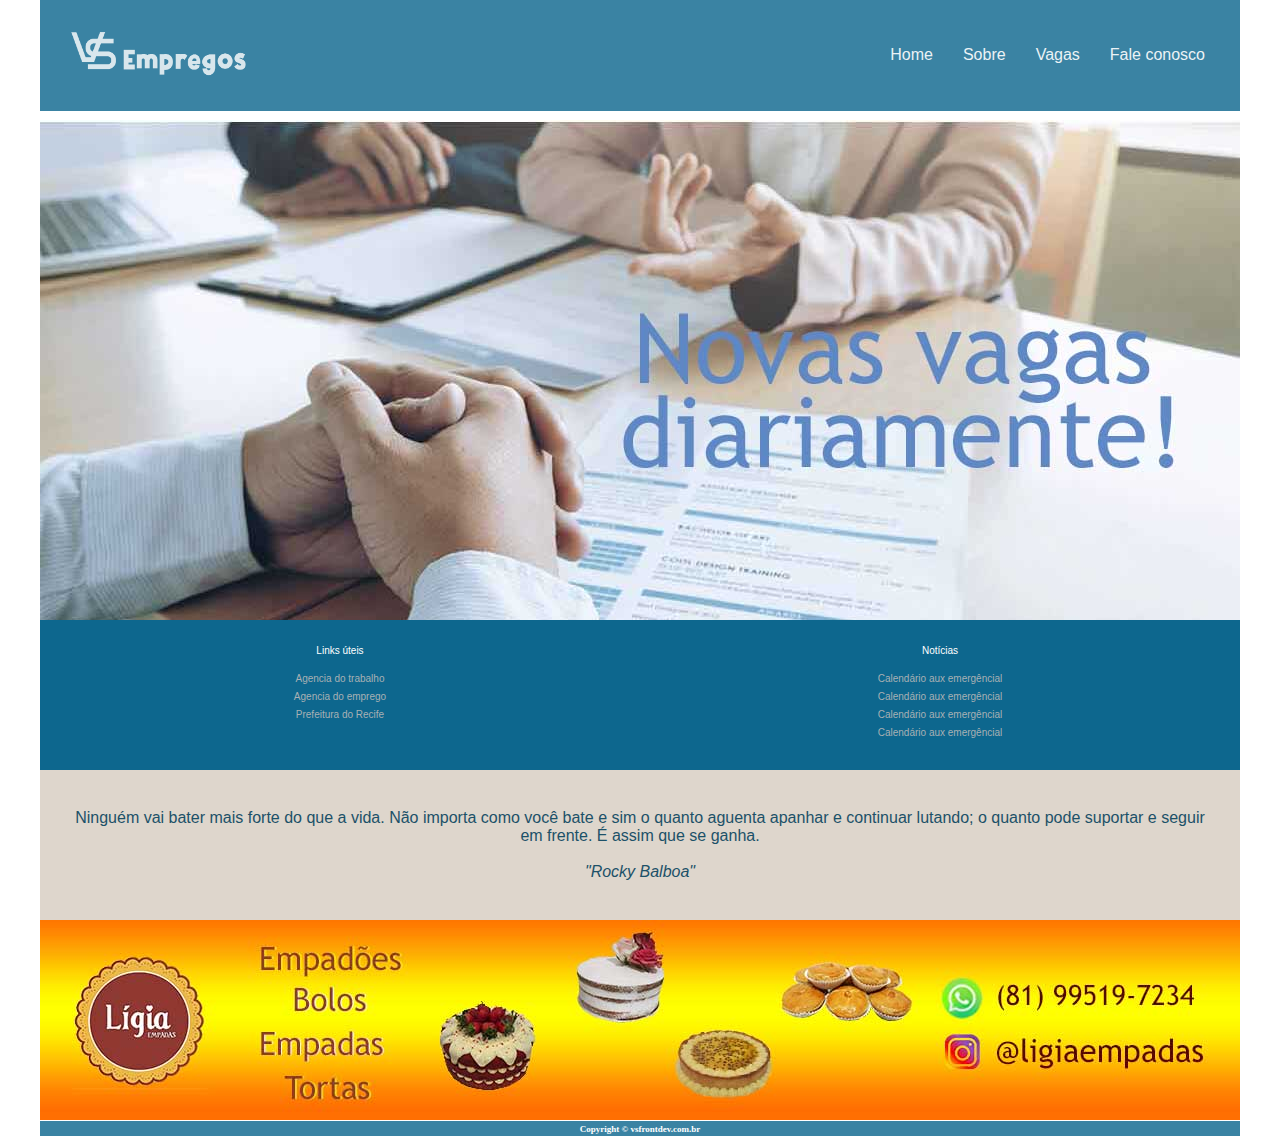
==== home/index.html @ e71cc178 "update" ====
<!DOCTYPE html>
<html lang="pt-br">
  <head>
      <meta charset="UTF-8">
      <meta http-equiv="X-UA-Compatible" content="IE=edge">
      <meta name="viewport" content="width=device-width, initial-scale=1.0">
      <link rel="stylesheet" href="../home/style.css">
      <link rel="shortcut icon" href="imagens/favicon.ico" type="image/x-icon">
      <link rel="preconnect" href="https://fonts.gstatic.com">
      <link href="https://fonts.googleapis.com/css2?family=RocknRoll+One&display=swap" rel="stylesheet">
      <title>Home</title>
  </head>

  <body> 
    
    <!--container do cabeçalho-->
    <section class="container">

      <header>  

        <a href="#"><img src="../imagens/vslogo.png" alt="Logo do Site"></a>
          
        <nav>                
          <li><a href="../home/index.html">Home</a></li> 
          <li><a href="../sobre/index.html">Sobre</a></li>  
          <li><a href="../vagas/index.html">Vagas</a></li>                
          <li><a href="../fale conosco/index.html">Fale conosco</a></li>  
        </nav>      
          
      </header>

  </section>
    
  <!--espaço do gap-->
    <div class="gap"> 

    </div>

    <!--corpo do site-->
    <section class="meio">
      <main>       

        <div id="banner">            
          <img src="../imagens/banner.jpg" alt="imagem banner">         
        </div>
        
      </main>
    </section>
    
    <!--seção de links-->
    <section class="notices">

      <div class="box-notices">
        <div>        
          <ul>
            <li id="text1">Links úteis</li>
            <li><a href="#">Agencia do trabalho</a></li>
            <li><a href="#">Agencia do emprego</a></li>
            <li><a href="#">Prefeitura do Recife</a></li>
          </ul>
        </div>

        <div>        
          <ul>
            <li id="text1">Notícias</li>
            <li><a href="#">Calendário aux emergêncial</a></li>
            <li><a href="#">Calendário aux emergêncial</a></li>
            <li><a href="#">Calendário aux emergêncial</a></li>
            <li><a href="#">Calendário aux emergêncial</a></li>
            
          </ul>
        </div>        
        
      </div>

    </section>
    
    <!--seção da frase motivacional-->
    <section class="frase">
      <div class="text-motiv">
        <P>Ninguém vai bater mais forte do que a vida. Não importa como você bate e sim o quanto aguenta apanhar e continuar lutando; o quanto pode suportar e seguir em frente. É assim que se ganha.
        <br>
        <br>         
        <i> "Rocky Balboa" </i>
        </P>        
      </div>     
    </section>

    <!--seção banner ligia empadas-->
    <section class="ligia">
      <div class="ligia-banner">
        <img src="../imagens/ligia.jpg" alt="logo ligia empadas">
      </div>
    </section>
    
    <!--rodape do site-->
    <footer class="rodape">
      <div>
      <h3>Copyright © vsfrontdev.com.br</h3>
      </div>
    </footer>
          
  </body>
</html>
---- home/style.css ----
/* reset*/
* {
   margin: 0px; padding:0; font-size: 100%; box-sizing: border-box; 
}

nav,li {
    list-style: none;
}

a {
    text-decoration: none; cursor:pointer; opacity: 0.9;
}

.container {
    display: flex;
    justify-content: center;
}
 
header {
    display: flex;
    justify-content: space-between;
    align-items:center ;    
    width: 100%;
    max-width: 1200px;
    position: absolute;    
    padding: 20px 20px;
    background-color:#005f88c5 ;
    font-family: Arial, Helvetica, sans-serif;
}

header img {
    width: 200px;  
    border-width: 5px;
    border-radius: 10px;
    opacity: 0.9;
}

header img:hover {
    opacity: 1;
}

header nav {
    display: flex;
}

header li a {
    color: #ffffff
}

header li a:hover {
    
  opacity: 1; 
    
}

header li  {
   margin: 0 15px ;
}


@media (max-width:700px) {
 header {flex-direction: column;}
 header img {margin-bottom: 15px;}
 header li a {font-size: 13px;margin: 0px;}
 header {width: 100%;}
}

/*gap entre o cabeçalho e o corpo do site*/
.gap {
    display: flex;        
    margin-top: 85px;
    width: 100%;
    max-width: 1200px;  
}

/*corpo do site onde está a imagem do banner*/
.meio {
display: flex;
justify-content: center;   
}

main {
    margin-top: 35px;  
    display: flex;
    width: 100%;
    max-width: 1200px;
              
}

#banner img {   
    display: flex; 
    width: 100%;
    max-width: 1200px;
    height: 100%;   
}

@media (max-width:700px) {
    .main h1 {font-size: 12px;}
    .main {font-size: 20px;}
    .gap {margin-top: 109px;}
}

/*Seção dos links*/
.notices  {
    display: flex;
    justify-content: center; 
   
}

.notices div, .box-notices {
    display: flex;
    justify-content: space-around;
    background-color: #005f88c5 ;
    width: 100%;
    height: 150px;
    max-width: 1200px;      
}


#text1 {    
    color: #ffffff;
    font-size: 10px;
    margin: 12px;   
    margin-top: 25px;
    font-family: 'Trebuchet MS', 'Lucida Sans Unicode', 'Lucida Grande', 'Lucida Sans', Arial, sans-serif;
    text-align: center;
}

div ul li a{    
    color: #b9b9b9;
    font-size: 10px;
    text-decoration: none;
    font-family: 'Trebuchet MS', 'Lucida Sans Unicode', 'Lucida Grande', 'Lucida Sans', Arial, sans-serif;
    margin: 10px;
    opacity: 0.9;
      
}

div ul li  {
    text-align: center;  
}

div ul li a:hover {
    opacity: 1;
}

/*seção onde fica a frase motivacional*/
.frase {
    justify-content: center;
    display: flex;
}

.text-motiv{
    display: flex;
    align-items: center;
    justify-content: center;
    background-color: #DED6CC;
    width: 100%;
    max-width: 1200px;
    height: 150px;
}

 p {
    text-align: center;
    flex-direction: column;
    margin: 10px;
    padding: 20px;
    color: #1c5168;
    font-family: 'Trebuchet MS', 'Lucida Sans Unicode', 'Lucida Grande', 'Lucida Sans', Arial, sans-serif;;
}


.ligia {
    display: flex;
    justify-content: center;
  
}

.ligia-banner {
    display: flex;
    width:100%;
    max-width: 1200px;
}

@media (max-width:700px) {
    .ligia-banner img{width: 100%;}
}

/*seção do rodape*/
.rodape{
    display: flex;
    align-items: center;
    justify-content: center;
}

.rodape div{
display: flex;
margin-top: 1px;
width: 100%;
max-width: 1200px;
height: 15px;
background-color: #005f88c5;
justify-content: center;
}

.rodape div h3 {
display: flex;
text-align: center;
align-items: center;
color: #ffffff;
font-size: 9px;
}

@media (max-width:700px) {
    .text-motiv p{font-size: 10px;}
}
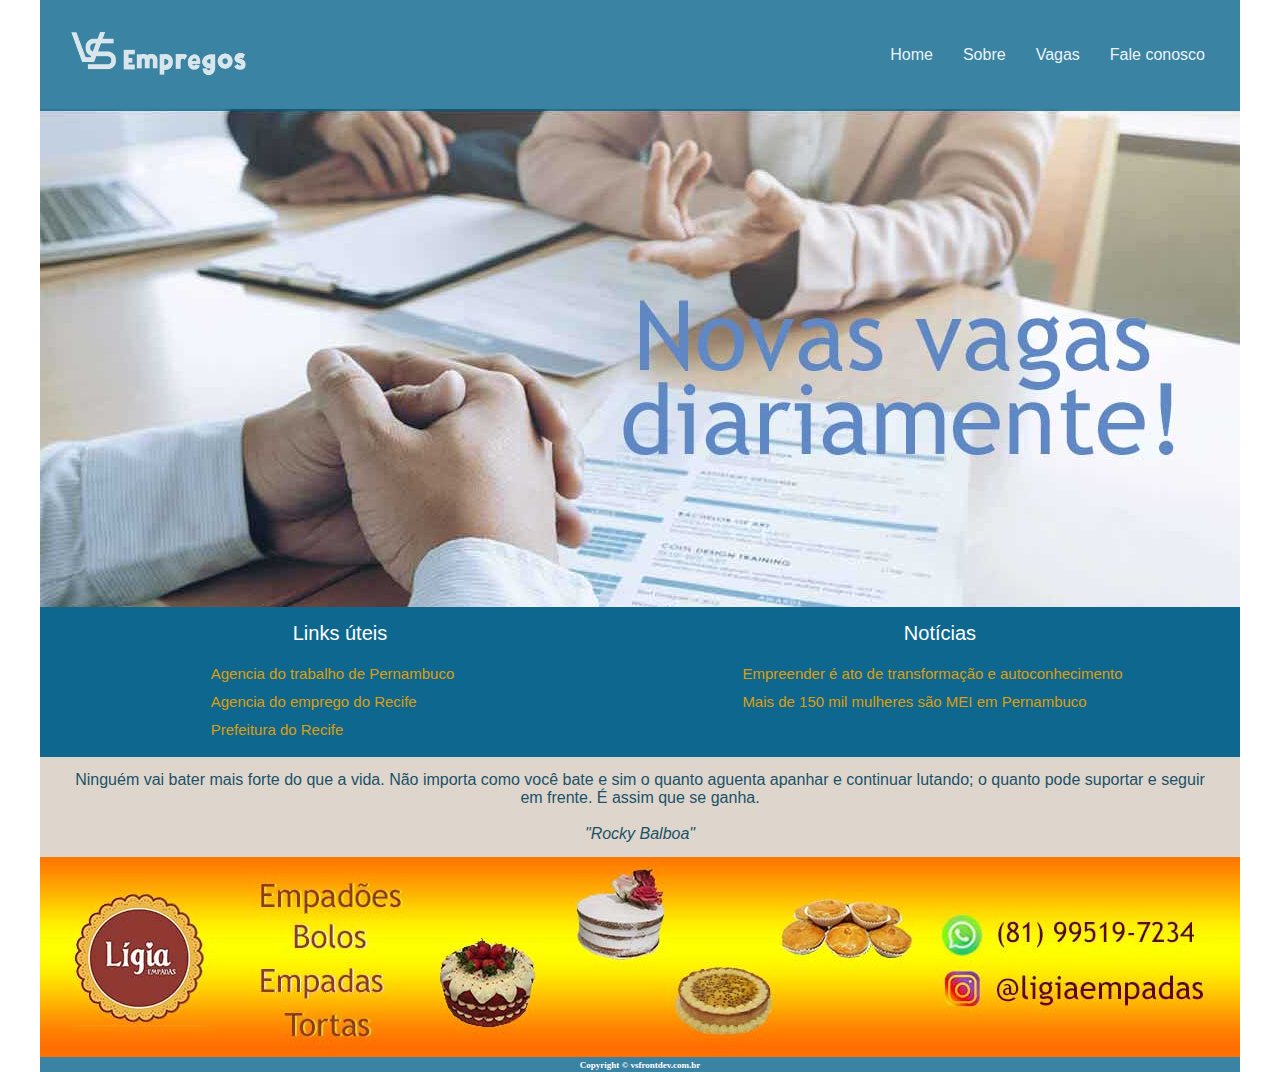
==== commit 00523476: "update" ====
--- a/home/index.html
+++ b/home/index.html
@@ -54,20 +54,18 @@
         <div>        
           <ul>
             <li id="text1">Links úteis</li>
-            <li><a href="#">Agencia do trabalho</a></li>
-            <li><a href="#">Agencia do emprego</a></li>
-            <li><a href="#">Prefeitura do Recife</a></li>
+            <li><a href="http://www.seteq.pe.gov.br//">Agencia do trabalho de Pernambuco</a></li>
+            <li><a href="http://www2.recife.pe.gov.br/taxonomy/term/8430?op=NTI3MQ==">Agencia do emprego do Recife</a></li>
+            <li><a href="http://www2.recife.pe.gov.br/">Prefeitura do Recife</a></li>
           </ul>
         </div>
 
         <div>        
           <ul>
             <li id="text1">Notícias</li>
-            <li><a href="#">Calendário aux emergêncial</a></li>
-            <li><a href="#">Calendário aux emergêncial</a></li>
-            <li><a href="#">Calendário aux emergêncial</a></li>
-            <li><a href="#">Calendário aux emergêncial</a></li>
-            
+            <li><a href="http://www.seteq.pe.gov.br/index.php?option=com_content&view=article&id=7625:empreender-e-ato-de-transformacao-e-autoconhecimento&catid=83:noticias-em-destaque&Itemid=153">Empreender é ato de transformação e autoconhecimento</a></li>  
+            <li><a href="http://www.seteq.pe.gov.br/index.php?option=com_content&view=article&id=7631:no-dia-8-de-marco-e-comemorado-o-dia-da-mulher-essa-data-e-um-reflexo-das-lutas-por-melhores-condicoes-de-vida-de-trabalho-e-igualdade-politica-protagonizadas-por-manifestantes-mulheres&catid=83:noticias-em-destaque&Itemid=153">Mais de 150 mil mulheres são MEI em Pernambuco</a></li>
+                        
           </ul>
         </div>        
         
--- a/home/style.css
+++ b/home/style.css
@@ -80,7 +80,7 @@
 }
 
 main {
-    margin-top: 35px;  
+    margin-top: 22px;  
     display: flex;
     width: 100%;
     max-width: 1200px;
@@ -96,8 +96,8 @@
 
 @media (max-width:700px) {
     .main h1 {font-size: 12px;}
-    .main {font-size: 20px;}
-    .gap {margin-top: 109px;}
+    .main {font-size: 20px;}  
+    .gap {margin-top:120px;}
 }
 
 /*Seção dos links*/
@@ -119,29 +119,38 @@
 
 #text1 {    
     color: #ffffff;
-    font-size: 10px;
-    margin: 12px;   
-    margin-top: 25px;
+    font-size: 20px;
+    margin: 5px;   
+    margin-top: 10px;
+    margin-bottom: 10px;
     font-family: 'Trebuchet MS', 'Lucida Sans Unicode', 'Lucida Grande', 'Lucida Sans', Arial, sans-serif;
     text-align: center;
 }
 
 div ul li a{    
-    color: #b9b9b9;
-    font-size: 10px;
+    color: #f0a400;
+    font-size: 15px;
     text-decoration: none;
-    font-family: 'Trebuchet MS', 'Lucida Sans Unicode', 'Lucida Grande', 'Lucida Sans', Arial, sans-serif;
-    margin: 10px;
+    font-family: 'Trebuchet MS', 'Lucida Sans Unicode', 'Lucida Grande', 'Lucida Sans', Arial, sans-serif;     
     opacity: 0.9;
       
 }
 
 div ul li  {
-    text-align: center;  
+    text-align: justify; 
+    margin-right: 15px; 
+    padding: 5px;
 }
 
 div ul li a:hover {
     opacity: 1;
+    text-decoration: underline;
+}
+
+@media (max-width:700px) {
+    #text1{font-size: 15px; margin-top: 2px;margin-bottom: 2px;}
+    div ul li a {font-size: 10px; }
+    div ul li  {margin-right: 10; margin-left: 10px; text-align: left;}
 }
 
 /*seção onde fica a frase motivacional*/
@@ -157,7 +166,7 @@
     background-color: #DED6CC;
     width: 100%;
     max-width: 1200px;
-    height: 150px;
+    height: 100px;
 }
 
  p {
@@ -195,7 +204,6 @@
 
 .rodape div{
 display: flex;
-margin-top: 1px;
 width: 100%;
 max-width: 1200px;
 height: 15px;
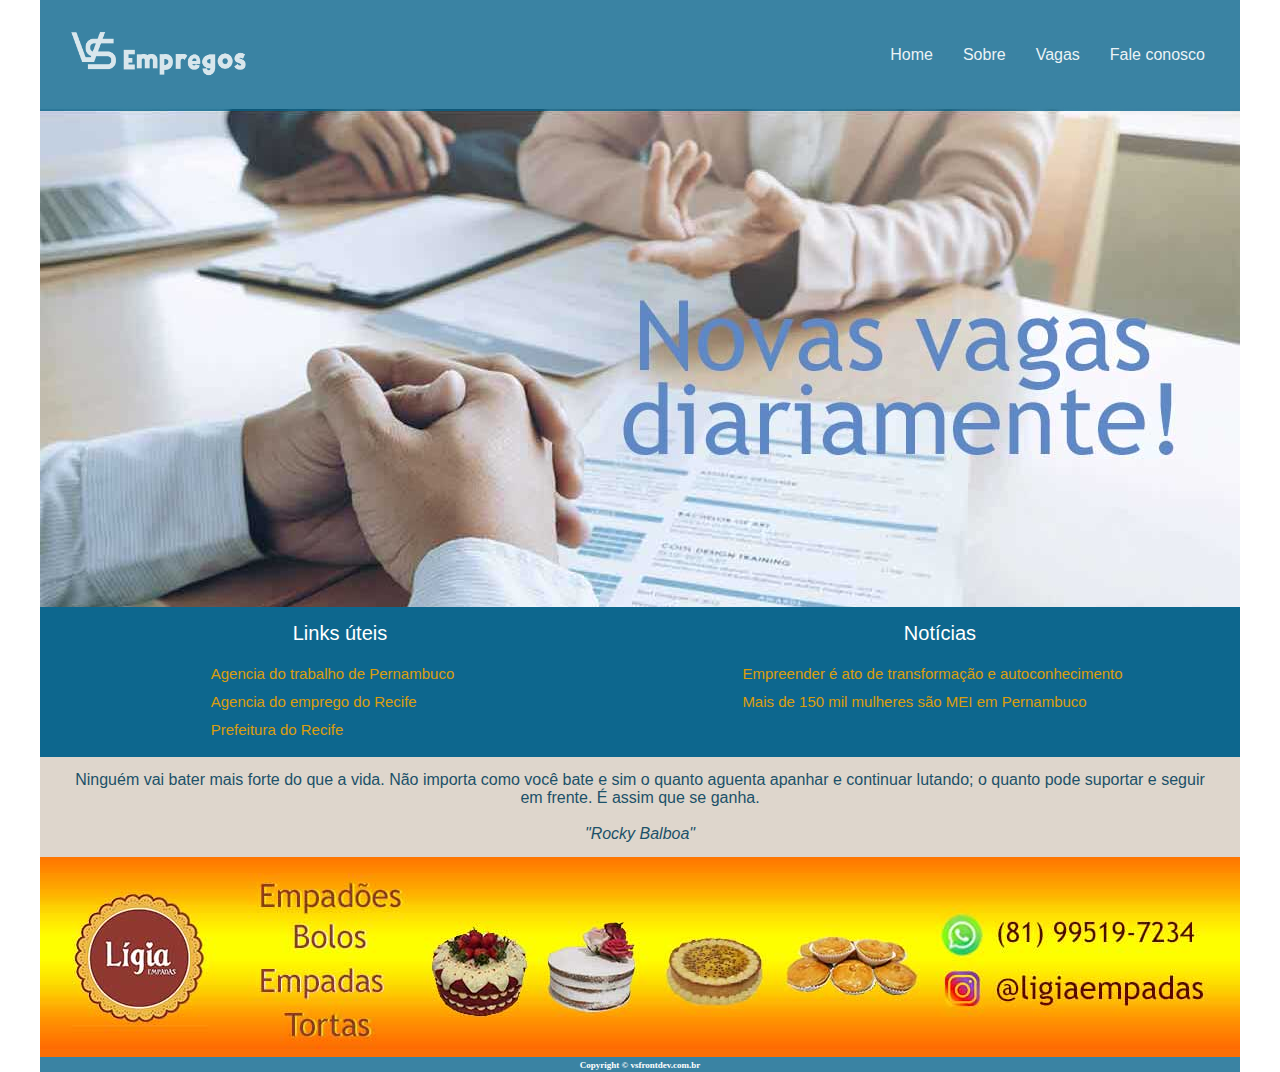
==== commit 1cda85ff: "update" ====
--- a/home/index.html
+++ b/home/index.html
@@ -8,7 +8,7 @@
       <link rel="shortcut icon" href="imagens/favicon.ico" type="image/x-icon">
       <link rel="preconnect" href="https://fonts.gstatic.com">
       <link href="https://fonts.googleapis.com/css2?family=RocknRoll+One&display=swap" rel="stylesheet">
-      <title>Home</title>
+      <title>Vs Empregos</title>
   </head>
 
   <body> 
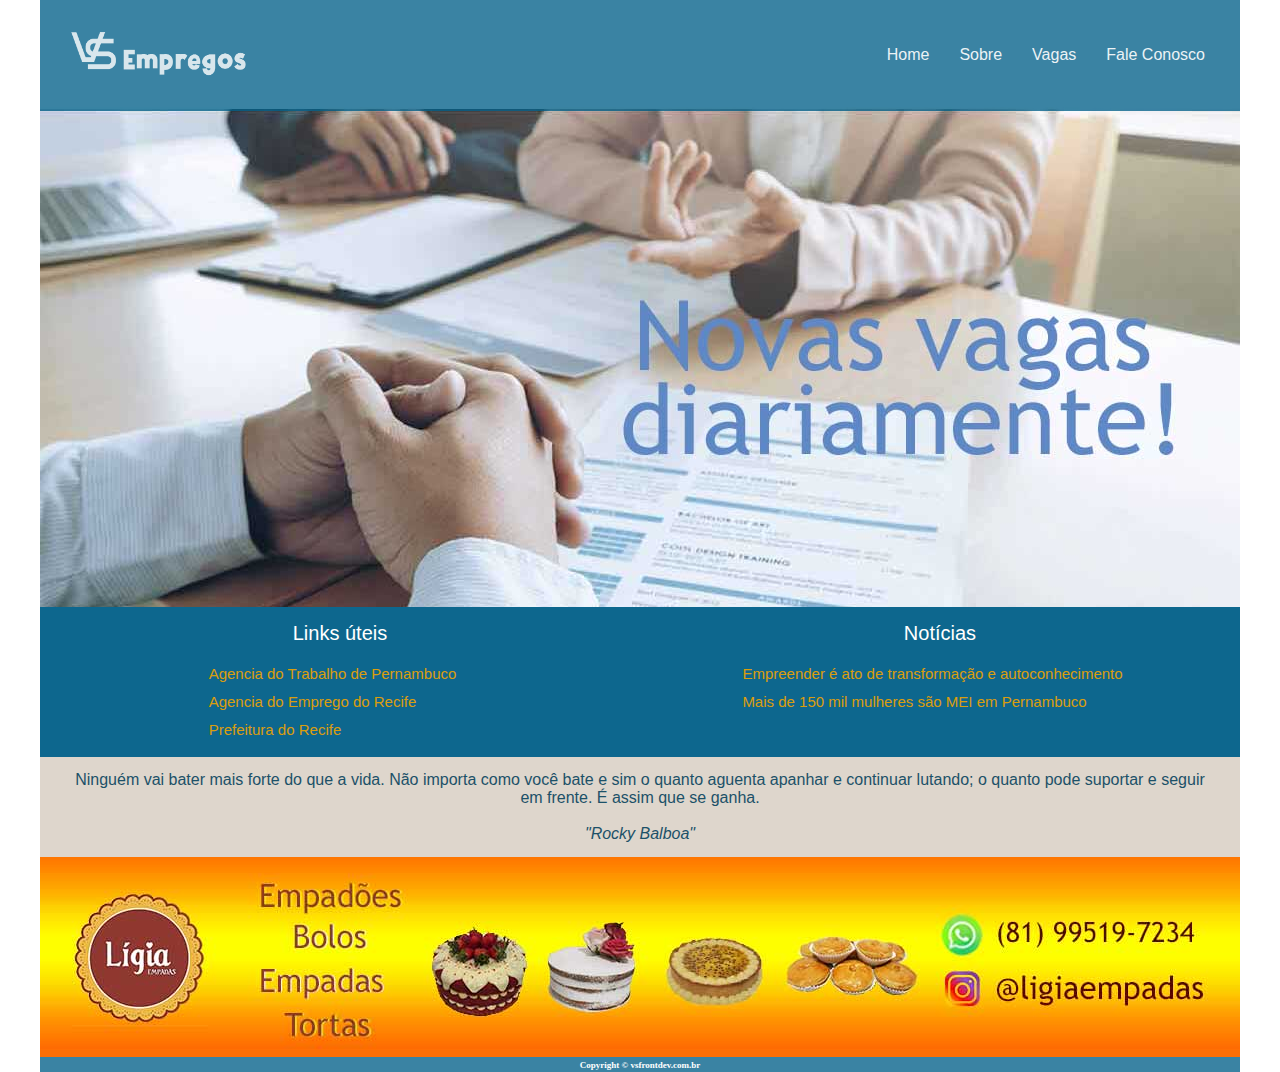
==== commit 54b606dc: "update" ====
--- a/home/index.html
+++ b/home/index.html
@@ -24,7 +24,7 @@
           <li><a href="../home/index.html">Home</a></li> 
           <li><a href="../sobre/index.html">Sobre</a></li>  
           <li><a href="../vagas/index.html">Vagas</a></li>                
-          <li><a href="../fale conosco/index.html">Fale conosco</a></li>  
+          <li><a href="../fale conosco/index.html">Fale Conosco</a></li>  
         </nav>      
           
       </header>
@@ -54,8 +54,8 @@
         <div>        
           <ul>
             <li id="text1">Links úteis</li>
-            <li><a href="http://www.seteq.pe.gov.br//">Agencia do trabalho de Pernambuco</a></li>
-            <li><a href="http://www2.recife.pe.gov.br/taxonomy/term/8430?op=NTI3MQ==">Agencia do emprego do Recife</a></li>
+            <li><a href="http://www.seteq.pe.gov.br//">Agencia do Trabalho de Pernambuco</a></li>
+            <li><a href="http://www2.recife.pe.gov.br/taxonomy/term/8430?op=NTI3MQ==">Agencia do Emprego do Recife</a></li>
             <li><a href="http://www2.recife.pe.gov.br/">Prefeitura do Recife</a></li>
           </ul>
         </div>
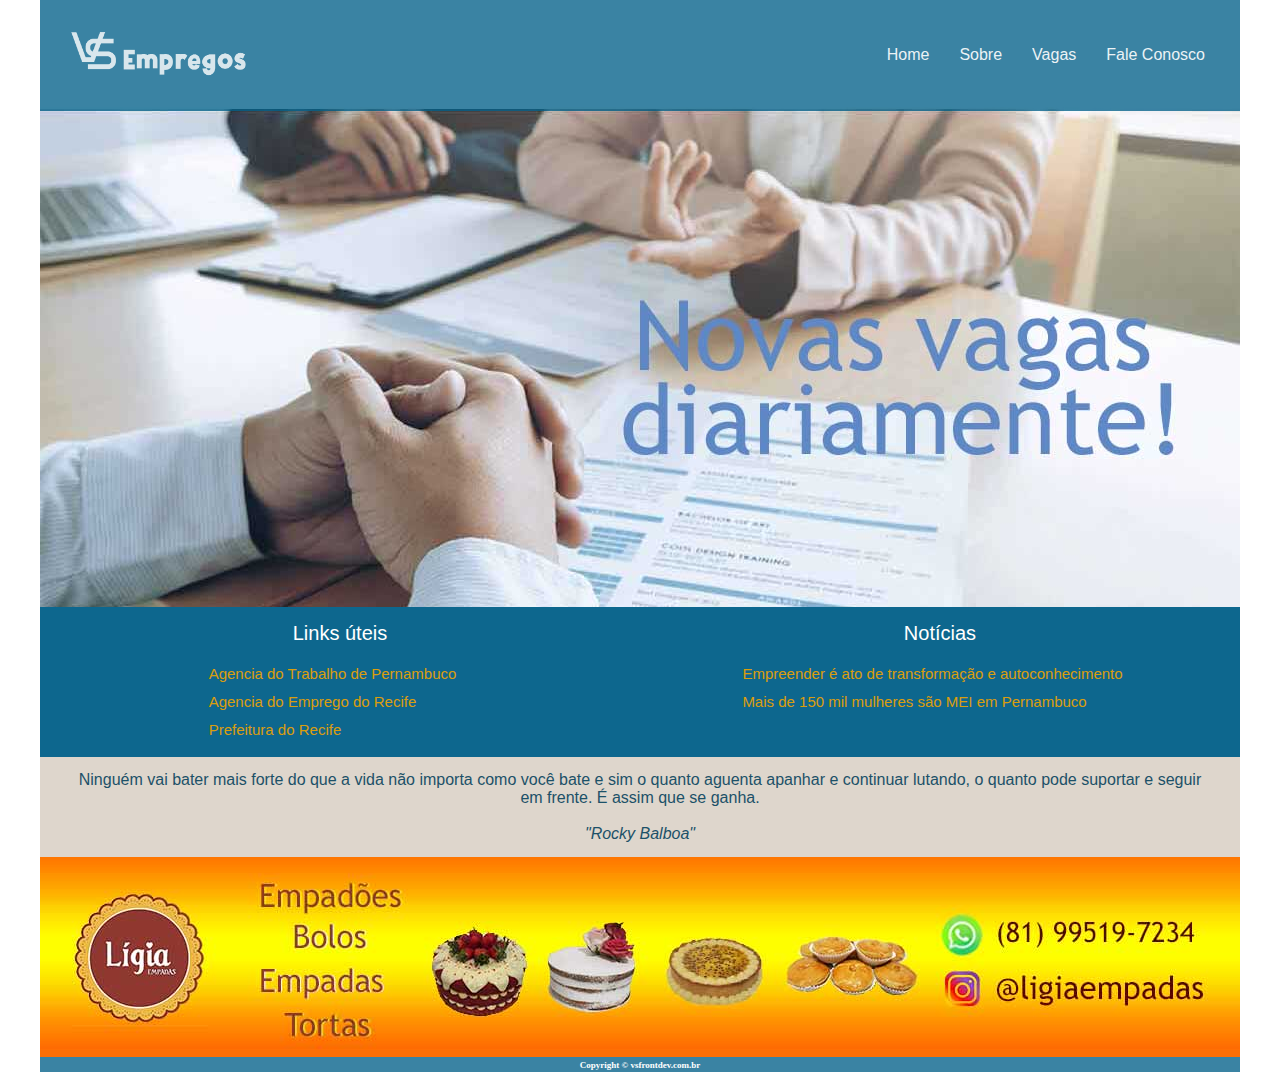
==== commit e4d49c12: "corrigindo vírgulas" ====
--- a/home/index.html
+++ b/home/index.html
@@ -76,7 +76,7 @@
     <!--seção da frase motivacional-->
     <section class="frase">
       <div class="text-motiv">
-        <P>Ninguém vai bater mais forte do que a vida. Não importa como você bate e sim o quanto aguenta apanhar e continuar lutando; o quanto pode suportar e seguir em frente. É assim que se ganha.
+        <P>Ninguém vai bater mais forte do que a vida não importa como você bate e sim o quanto aguenta apanhar e continuar lutando, o quanto pode suportar e seguir em frente. É assim que se ganha.
         <br>
         <br>         
         <i> "Rocky Balboa" </i>
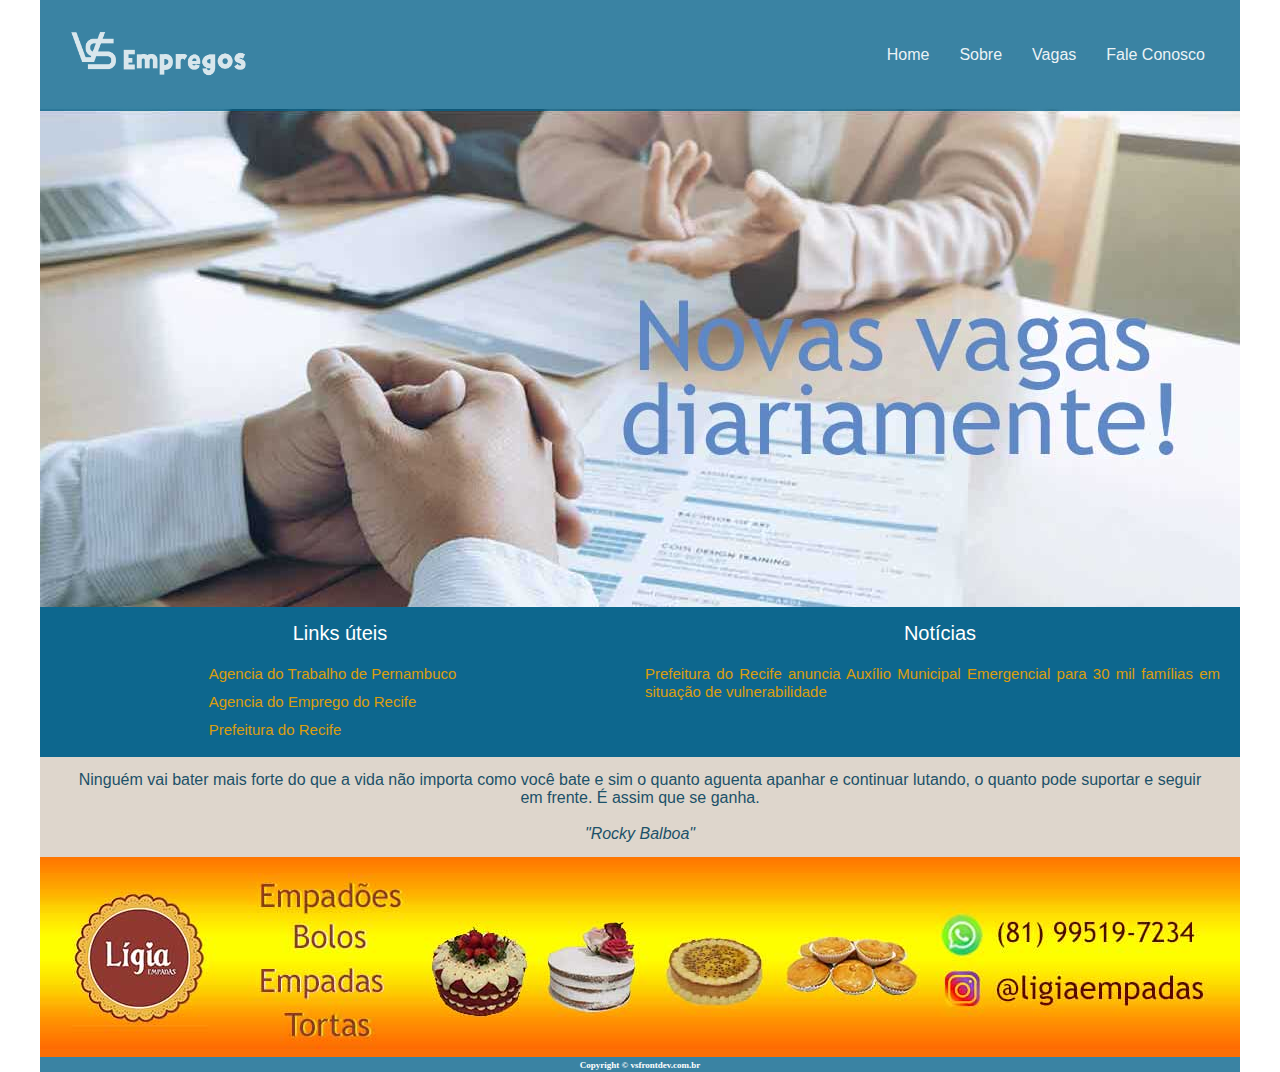
==== commit 177ca86c: "atualização" ====
--- a/home/index.html
+++ b/home/index.html
@@ -47,7 +47,7 @@
       </main>
     </section>
     
-    <!--seção de links-->
+    <!--seção de links e notícias-->
     <section class="notices">
 
       <div class="box-notices">
@@ -63,9 +63,8 @@
         <div>        
           <ul>
             <li id="text1">Notícias</li>
-            <li><a href="http://www.seteq.pe.gov.br/index.php?option=com_content&view=article&id=7625:empreender-e-ato-de-transformacao-e-autoconhecimento&catid=83:noticias-em-destaque&Itemid=153">Empreender é ato de transformação e autoconhecimento</a></li>  
-            <li><a href="http://www.seteq.pe.gov.br/index.php?option=com_content&view=article&id=7631:no-dia-8-de-marco-e-comemorado-o-dia-da-mulher-essa-data-e-um-reflexo-das-lutas-por-melhores-condicoes-de-vida-de-trabalho-e-igualdade-politica-protagonizadas-por-manifestantes-mulheres&catid=83:noticias-em-destaque&Itemid=153">Mais de 150 mil mulheres são MEI em Pernambuco</a></li>
-                        
+            <li><a href="http://www2.recife.pe.gov.br/noticias/18/03/2021/prefeitura-do-recife-anuncia-auxilio-municipal-emergencial-para-30-mil-familias">Prefeitura do Recife anuncia Auxílio Municipal Emergencial para 30 mil famílias em situação de vulnerabilidade</a></li>  
+                                    
           </ul>
         </div>        
         
